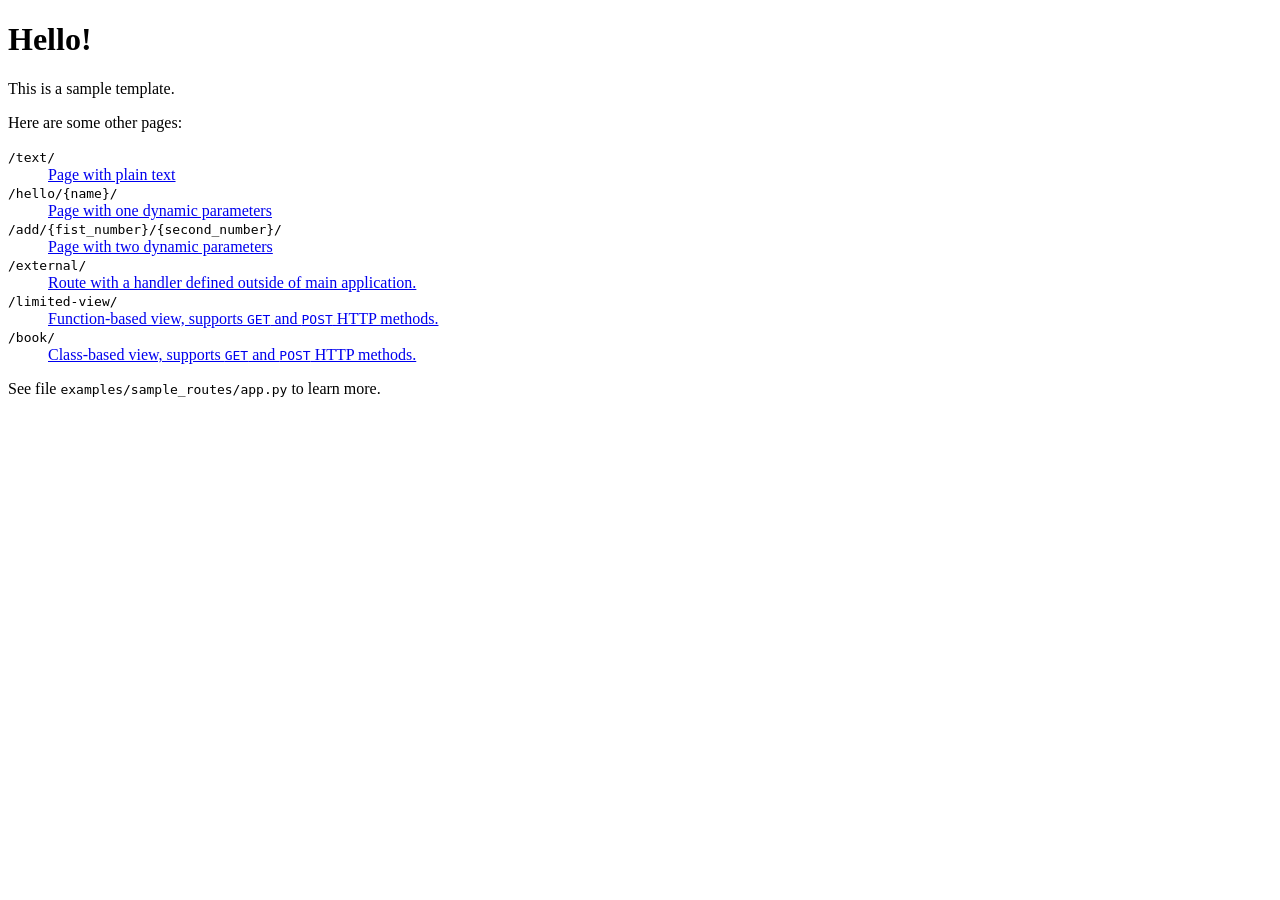
==== examples/sample_routes/templates/sample_routes/home.html @ e2c8694f "Docstrings added framework code refactored, examples refactored" ====
<!DOCTYPE html>
<html lang="en">

<head>
  <meta charset="UTF-8">
  <meta http-equiv="X-UA-Compatible" content="IE=edge">
  <meta name="viewport" content="width=device-width, initial-scale=1.0">
  <title>Document</title>
  <link rel="stylesheet" href="/static/main.css">
</head>

<body>
  <div class="card">
    <h1>Hello!</h1>
    <p>This is a sample template.</p>
    <p>
      Here are some other pages:
    </p>

    <dl>
      <dt><tt>/text/</tt></dt>
      <dd><a href="/text" target="_blank">Page with plain text</a></dd>

      <dt><tt>/hello/{name}/</tt></dt>
      <dd><a href="/hello/world/" target="_blank">Page with one dynamic parameters</a></dd>

      <dt><tt>/add/{fist_number}/{second_number}/</tt></dt>
      <dd><a href="/add/1/2/" target="_blank">Page with two dynamic parameters</a></dd>

      <dt><tt>/external/</tt></dt>
      <dd><a href="/external/" target="_blank">Route with a handler defined outside of main application.</a></dd>

      <dt><tt>/limited-view/</tt></dt>
      <dd><a href="/limited-view/" target="_blank">Function-based view, supports <tt>GET</tt> and <tt>POST</tt> HTTP
          methods.</a>
      </dd>

      <dt><tt>/book/</tt></dt>
      <dd><a href="/book/" target="_blank">Class-based view, supports <tt>GET</tt> and <tt>POST</tt> HTTP methods.</a>
      </dd>
    </dl>

    <p>See file <tt>examples/sample_routes/app.py</tt> to learn more.</p>
  </div>
</body>

</html>
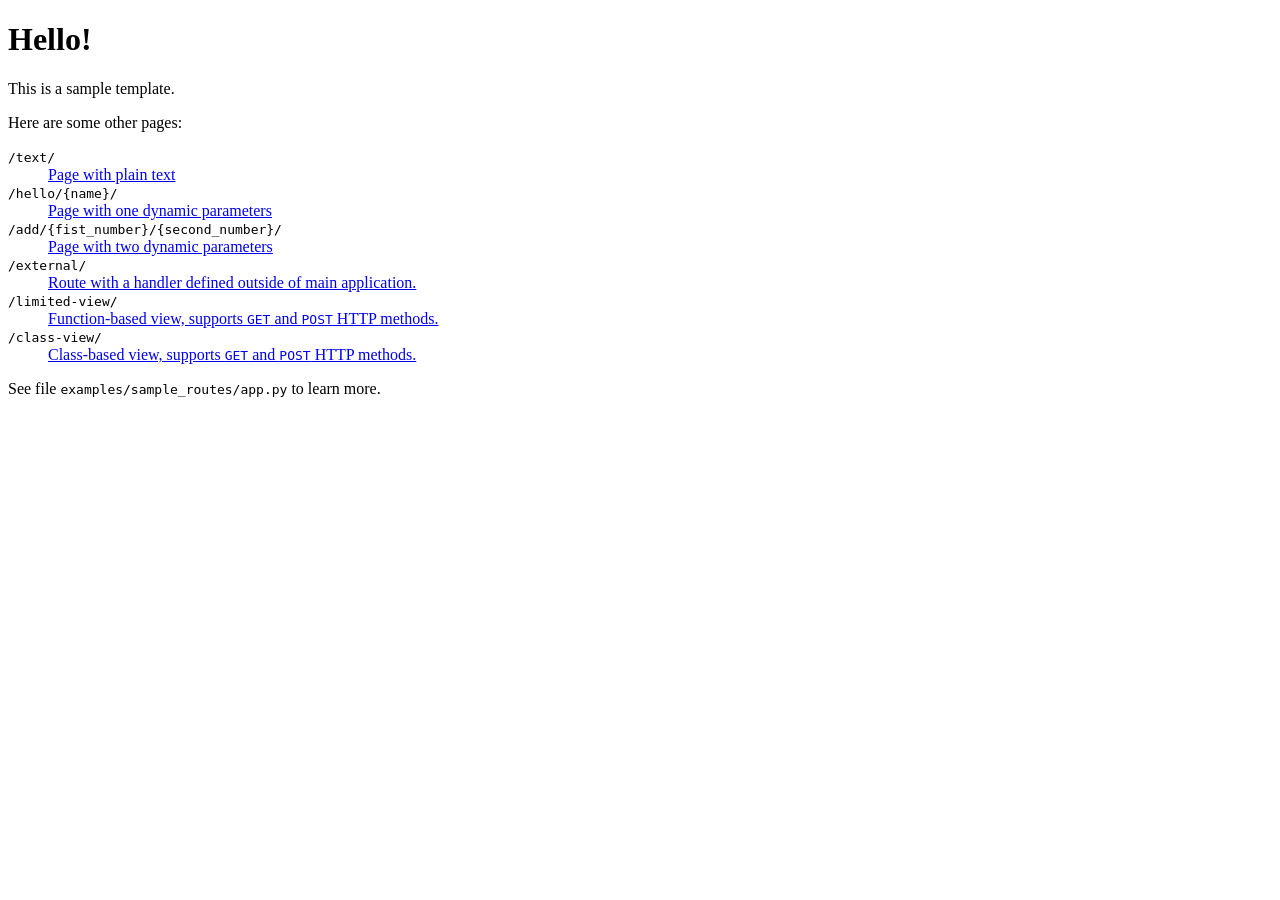
==== commit 64907f94: "Refactor" ====
--- a/examples/sample_routes/templates/sample_routes/home.html
+++ b/examples/sample_routes/templates/sample_routes/home.html
@@ -35,8 +35,8 @@
           methods.</a>
       </dd>
 
-      <dt><tt>/book/</tt></dt>
-      <dd><a href="/book/" target="_blank">Class-based view, supports <tt>GET</tt> and <tt>POST</tt> HTTP methods.</a>
+      <dt><tt>/class-view/</tt></dt>
+      <dd><a href="/class-view/" target="_blank">Class-based view, supports <tt>GET</tt> and <tt>POST</tt> HTTP methods.</a>
       </dd>
     </dl>
 
